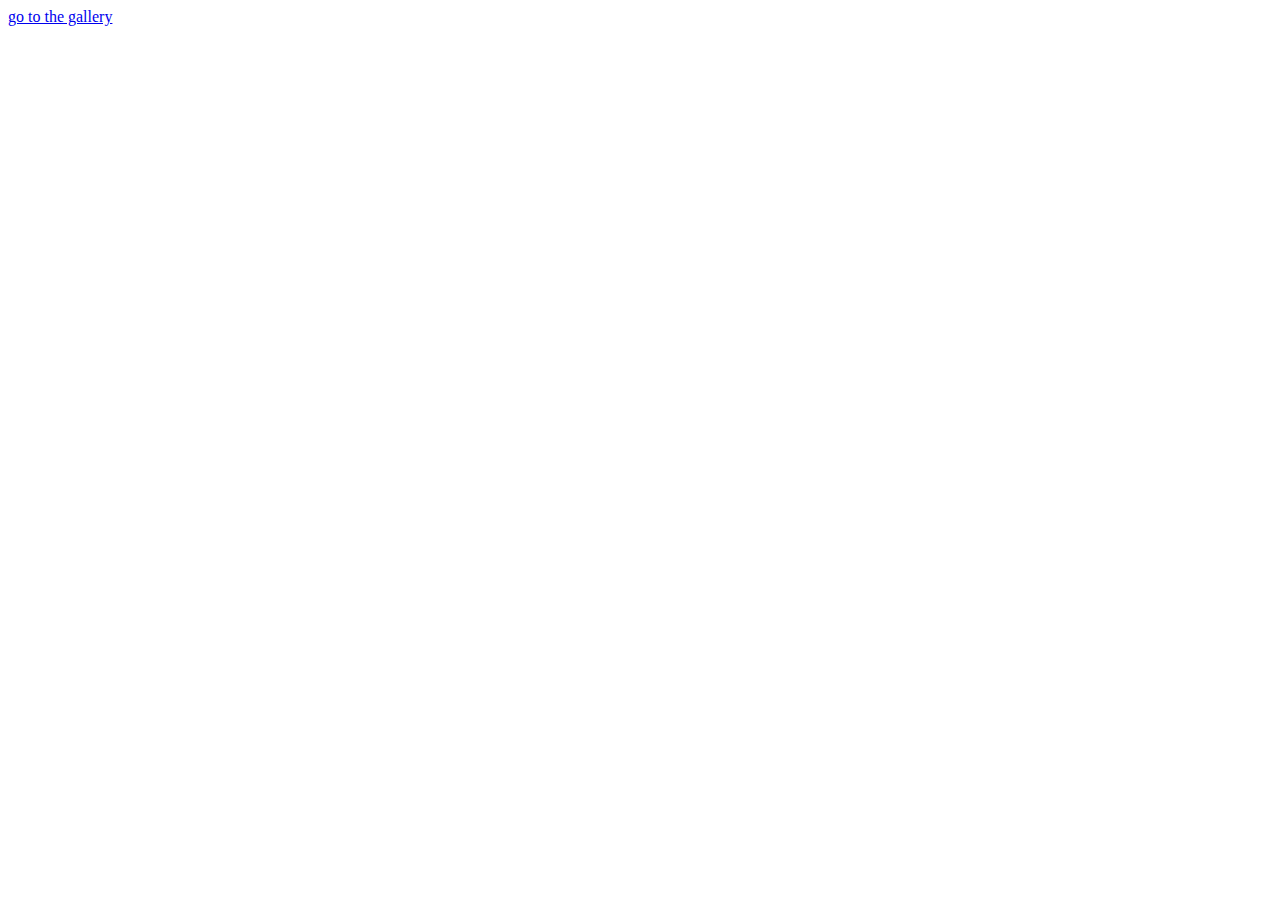
==== index.html @ 8ecc9d43 "changed home.html to index.html for server" ====
<!DOCTYPE html>
<html lang="en">
<head>
    <meta charset="UTF-8">
    <meta name="viewport" content="width=device-width, initial-scale=1.0">
    <title>Home</title>

    <link rel="stylesheet" href="css/main.css">

    <script src="/Users/levif/Documents/Codes/jquery-3.7.1.min"></script>
    <script>
        $(function(){
            $("#loaded-header").load("header.html");
        });
    </script>
</head>
<body>
    
    <!--object data="header.html" type="text/html" id="header"></object-->
    <header id="loaded-header"></header>
    <a href="gallery.html">go to the gallery</a>
</body>
</html>
---- css/main.css ----
#header {
    width: 200vw;
    max-height: 5vh;
}
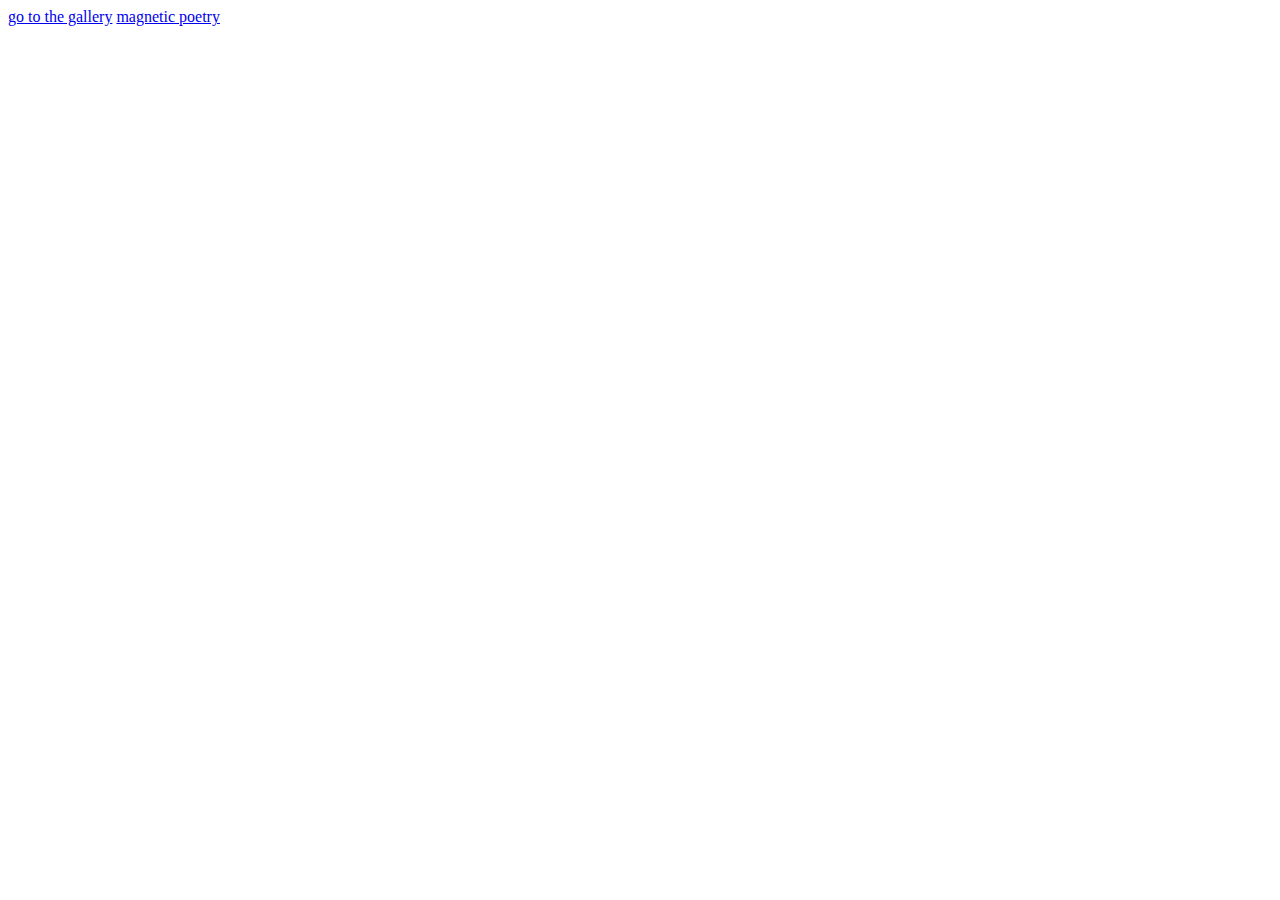
==== commit 28e05b33: "fixed typo of 'magnetic petry'" ====
--- a/index.html
+++ b/index.html
@@ -18,6 +18,7 @@
     
     <!--object data="header.html" type="text/html" id="header"></object-->
     <header id="loaded-header"></header>
-    <a href="gallery.html">go to the gallery</a>
+    <a href="gallery">go to the gallery</a>
+    <a href="magnetic-poetry">magnetic poetry</a>
 </body>
 </html>